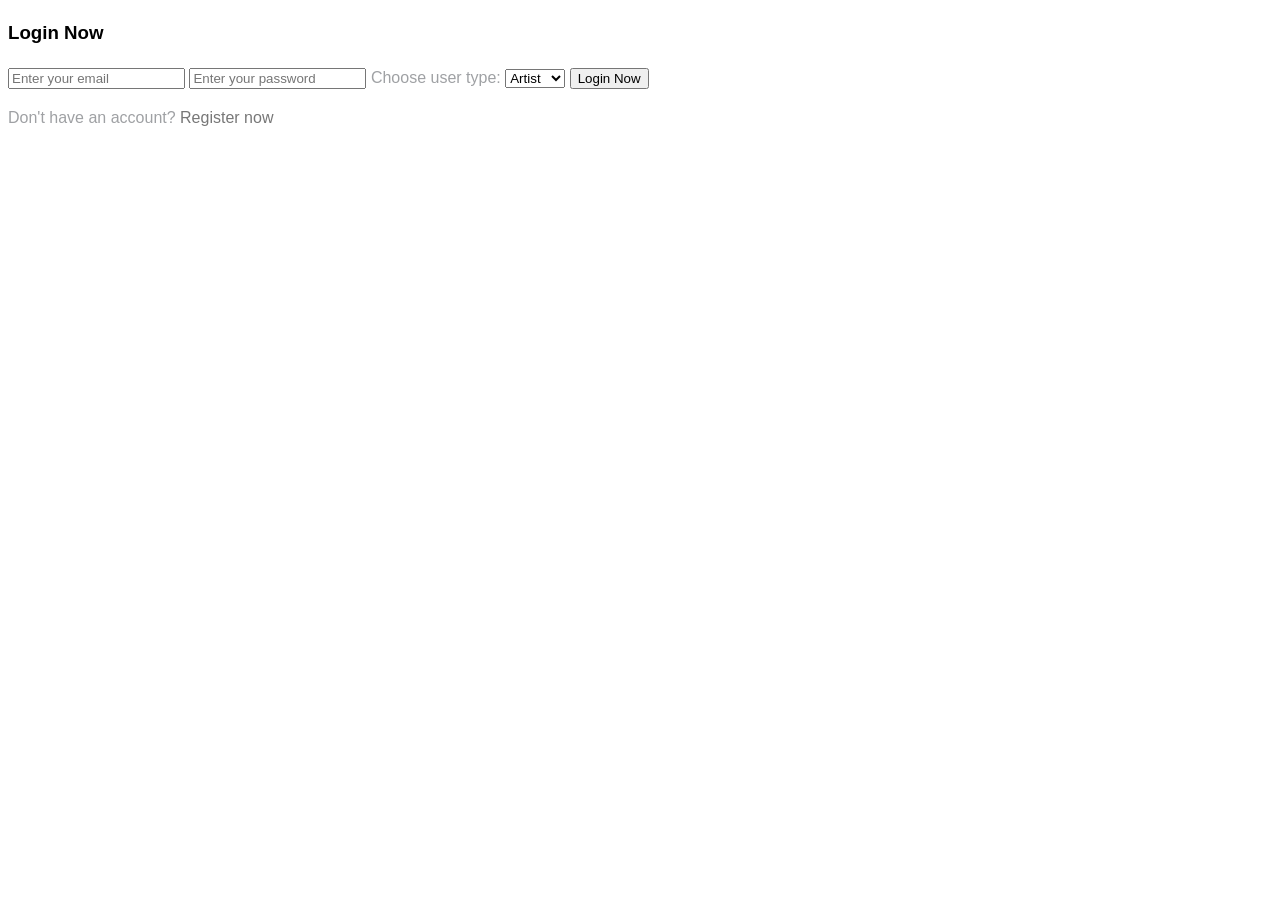
==== index.html @ 29508672 "adding all" ====
<!-- index.html -->
<!DOCTYPE html>
<html lang="en">

<head>
    <!-- Your existing head content -->
    <title>Login Form</title>
    <!-- custom css file link  -->
    <link rel="stylesheet" href="css/style1.css">
    <script src="js/auth/login.js" type="module"></script>
</head>

<body>

    <div class="form-container">

        <form id="form_login">
            <h3>Login Now</h3>
            <div class="alert alert-success" role="alert"></div>
            <div class="alert alert-danger" role="alert"></div>
            <div id="errorContainer"></div>

            <input type="email" name="email" id="email" required placeholder="Enter your email">
            <input type="password" name="password" id="password" required placeholder="Enter your password">

            <label for="user_type">Choose user type:</label>
            <select name="role" id="user_type">
                <option value="artist">Artist</option>
                <option value="admin">Admin</option>
            </select>

            <button type="submit" class="form-btn">Login Now</button>
            <p>Don't have an account? <a href="register_form.html">Register now</a></p>
        </form>

    </div>

</body>

</html>
---- css/style1.css ----
/**
* Template Name: SoftLand
* Updated: Sep 18 2023 with Bootstrap v5.3.2
* Template URL: https://bootstrapmade.com/softland-bootstrap-app-landing-page-template/
* Author: BootstrapMade.com
* License: https://bootstrapmade.com/license/
*/

/*--------------------------------------------------------------
# General
--------------------------------------------------------------*/
html {
  overflow-x: hidden;
}

body {
  font-family: "Roboto", sans-serif;
  color: #9fa1a4;
  line-height: 1.5;
}

a {
  color: #777;
  text-decoration: none;
  transition: 0.3s all ease;
}

a:hover {
  color: #000;
}

h1,
h2,
h3,
h4,
h5,
h6,
.font-heading {
  font-family: "Poppins", sans-serif;
  color: #000;
}

.container {
  z-index: 2;
  position: relative;
}

.text-black {
  color: #000 !important;
}

.text-primary {
  color: #2d71a1 !important;
}

.border-top {
  border-top: 1px solid #f2f2f2 !important;
}

.border-bottom {
  border-bottom: 1px solid #f2f2f2 !important;
}

figure figcaption {
  margin-top: 0.5rem;
  font-style: italic;
  font-size: 0.8rem;
}

section {
  overflow: hidden;
}

.section {
  padding: 7rem 0;
}

.section-heading {
  font-size: 3rem;
  font-weight: 700;
  background: linear-gradient(-45deg, #3db3c5, #274685);
  -webkit-background-clip: text;
  -webkit-text-fill-color: transparent;
}

/*--------------------------------------------------------------
# Back to top button
--------------------------------------------------------------*/
.back-to-top {
  position: fixed;
  visibility: hidden;
  opacity: 0;
  right: 15px;
  bottom: 15px;
  z-index: 996;
  background: #2d71a1;
  width: 40px;
  height: 40px;
  border-radius: 50px;
  transition: all 0.4s;
}

.back-to-top i {
  font-size: 28px;
  color: #fff;
  line-height: 0;
}

.back-to-top:hover {
  background: #3687c1;
  color: #fff;
}

.back-to-top.active {
  visibility: visible;
  opacity: 1;
}

/* Default btn sre-tyling */
.btn {
  border: none;
  padding: 15px 30px !important;
}

.btn.btn-outline-white {
  border: 2px solid #fff;
  background: none;
  color: #fff;
}

.btn.btn-outline-white:hover {
  background: #fff;
  color: #2d71a1;
}

.btn.btn-primary {
  background: #2d71a1;
  background: linear-gradient(-45deg, #1391a5, #274685);
  color: #fff;
  box-shadow: 0 10px 30px 0 rgba(0, 0, 0, 0.15);
}

/* Feature 1 */
.feature-1 .wrap-icon {
  margin: 0 auto;
  height: 100px;
  width: 100px;
  border-radius: 50%;
  position: relative;
  margin-bottom: 30px;
  box-shadow: 0 15px 30px 0 rgba(0, 0, 0, 0.2);
  display: inline-flex;
  align-items: center;
  justify-content: center;
}

.feature-1 .wrap-icon.icon-1 {
  background: linear-gradient(-45deg, #3b87bd, #2d71a2);
}

.feature-1 .wrap-icon i {
  font-size: 40px;
  line-height: 0;
  color: #fff;
}

.feature-1 h3 {
  font-size: 20px;
}

.feature-1 p {
  color: #b1b1b1;
}

/* Step */
.step {
  box-shadow: 0 10px 30px -5px rgba(0, 0, 0, 0.1);
  background: #fff;
  padding: 40px;
}

.step .number {
  background: linear-gradient(-45deg, #1391a5, #274685);
  -webkit-background-clip: text;
  -webkit-text-fill-color: transparent;
  font-weight: 700;
  letter-spacing: 0.2rem;
  margin-bottom: 10px;
  display: block;
}

.step p:last-child {
  margin-bottom: 0px;
}

/* Review */
.review h3 {
  font-size: 20px;
}

.review p {
  line-height: 1.8;
  font-style: italic;
  color: #333333;
}

.review .stars span {
  color: #FF8803;
}

.review .stars .muted {
  color: #ccc;
}

.review .review-user img {
  width: 70px;
  margin: 0 auto;
}

/* Testimonial Carousel */
.testimonials-slider .swiper-pagination {
  margin-top: 20px;
  position: relative;
}

.testimonials-slider .swiper-pagination .swiper-pagination-bullet {
  width: 12px;
  height: 12px;
  background-color: #fff;
  opacity: 1;
  border: 1px solid #2d71a1;
}

.testimonials-slider .swiper-pagination .swiper-pagination-bullet-active {
  background-color: #2d71a1;
}

/* Pricing */
.pricing {
  padding: 50px;
  background: linear-gradient(-45deg, #1391a5, #274685);
  color: #fff;
  padding-bottom: 12rem !important;
  position: relative;
  border-radius: 4px;
  color: #000000;
  background: #fff;
  box-shadow: 0 10px 30px 0 rgba(0, 0, 0, 0.2);
}

.pricing h3 {
  color: #2d71a1;
}

.pricing .price-cta {
  text-decoration: none;
  position: absolute;
  bottom: 50px;
  width: 100%;
  text-align: center;
  left: 0;
}

.pricing .price-cta .price {
  display: block;
  margin-bottom: 20px;
  font-size: 2rem;
  font-weight: 300;
}

.pricing .popularity {
  text-transform: uppercase;
  font-size: 12px;
  letter-spacing: 0.2rem;
  display: block;
  margin-bottom: 20px;
}

.pricing ul {
  margin-bottom: 50px;
}

.pricing ul li {
  margin-bottom: 10px;
}

.pricing .btn-white {
  background: #fff;
  border: 2px solid rgb(241, 241, 241);
  border-radius: 4px;
  box-shadow: 0 5px 20px 0 rgba(0, 0, 0, 0.1);
}

.pricing .btn-white:hover {
  color: #2d71a1;
}

.pricing.popular {
  background: #fff;
  box-shadow: 0 10px 30px 0 rgba(0, 0, 0, 0.2);
  color: #000000;
  background: linear-gradient(-45deg, #1391a5, #274685);
  color: #fff;
  box-shadow: none;
}

.pricing.popular .popularity {
  color: #b3b3b3;
}

.pricing.popular h3 {
  color: #fff;
  background: none;
}

.pricing.popular .btn-white {
  border: 2px solid #2d71a1;
}

/* CTA Section */
.cta-section {
  background: linear-gradient(to right, rgb(39, 70, 133) 0%, rgb(61, 179, 197) 100%);
  color: #fff;
}

.cta-section h2 {
  color: #fff;
  font-size: 3rem;
  font-weight: 700;
}

@media screen and (max-width: 768px) {
  .cta-section h2 {
    font-size: 2rem;
  }
}

.cta-section .btn {
  background: #000000;
  color: #fff;
}

.cta-section .btn i {
  margin-right: 5px;
  font-size: 24px;
  line-height: 0;
}

/* Contact Form */
.form-control {
  height: 48px;
  border-radius: 0;
  border: 1px solid #dae0e5;
}

.form-control:active,
.form-control:focus {
  outline: none;
  box-shadow: none;
  border: 1px solid #2d71a1;
}

.php-email-form .validate {
  display: none;
  color: red;
  margin: 0 0 15px 0;
  font-weight: 400;
  font-size: 13px;
}

.php-email-form .error-message {
  display: none;
  color: #fff;
  background: #ed3c0d;
  text-align: left;
  padding: 15px;
  font-weight: 600;
}

.php-email-form .error-message br+br {
  margin-top: 25px;
}

.php-email-form .sent-message {
  display: none;
  color: #fff;
  background: #18d26e;
  text-align: center;
  padding: 15px;
  font-weight: 600;
}

.php-email-form .loading {
  display: none;
  background: #fff;
  text-align: center;
  padding: 15px;
}

.php-email-form .loading:before {
  content: "";
  display: inline-block;
  border-radius: 50%;
  width: 24px;
  height: 24px;
  margin: 0 10px -6px 0;
  border: 3px solid #18d26e;
  border-top-color: #eee;
  animation: animate-loading 1s linear infinite;
}

.php-email-form textarea {
  min-height: 160px;
}

@keyframes animate-loading {
  0% {
    transform: rotate(0deg);
  }

  100% {
    transform: rotate(360deg);
  }
}

/* Blog */
.post-entry {
  margin-bottom: 60px;
}

.post-entry .post-text .post-meta {
  text-decoration: none;
  color: #ccc;
  font-size: 13px;
  display: block;
  margin-bottom: 10px;
}

.post-entry .post-text h3 {
  font-size: 20px;
  color: #000000;
}

.post-entry .post-text h3 a {
  text-decoration: none;
  color: #000000;
}

.post-entry .post-text h3 a:hover {
  text-decoration: none;
  color: #2d71a1;
}

.post-entry .post-text .readmore {
  color: #2d71a1;
}

.sidebar-box {
  margin-bottom: 30px;
  padding: 25px;
  font-size: 15px;
  width: 100%;
  float: left;
  background: #fff;
}

.sidebar-box *:last-child {
  margin-bottom: 0;
}

.sidebar-box h3 {
  font-size: 18px;
  margin-bottom: 15px;
}

.categories li,
.sidelink li {
  position: relative;
  margin-bottom: 10px;
  padding-bottom: 10px;
  border-bottom: 1px dotted gray("300");
  list-style: none;
}

.categories li:last-child,
.sidelink li:last-child {
  margin-bottom: 0;
  border-bottom: none;
  padding-bottom: 0;
}

.categories li a,
.sidelink li a {
  text-decoration: none;
  display: block;
}

.categories li a span,
.sidelink li a span {
  position: absolute;
  right: 0;
  top: 0;
  color: #ccc;
}

.categories li.active a,
.sidelink li.active a {
  text-decoration: none;
  color: #000000;
  font-style: italic;
}

.comment-form-wrap {
  clear: both;
}

.comment-list {
  padding: 0;
  margin: 0;
}

.comment-list .children {
  padding: 50px 0 0 40px;
  margin: 0;
  float: left;
  width: 100%;
}

.comment-list li {
  padding: 0;
  margin: 0 0 30px 0;
  float: left;
  width: 100%;
  clear: both;
  list-style: none;
}

.comment-list li .vcard {
  width: 80px;
  float: left;
}

.comment-list li .vcard img {
  width: 50px;
  border-radius: 50%;
}

.comment-list li .comment-body {
  float: right;
  width: calc(100% - 80px);
}

.comment-list li .comment-body h3 {
  font-size: 20px;
}

.comment-list li .comment-body .meta {
  text-decoration: none;
  text-transform: uppercase;
  font-size: 13px;
  letter-spacing: 0.1em;
  color: #ccc;
}

.comment-list li .comment-body .reply {
  padding: 5px 10px;
  background: #e6e6e6;
  color: #000000;
  text-transform: uppercase;
  font-size: 14px;
}

.comment-list li .comment-body .reply:hover {
  color: #000000;
  background: #e3e3e3;
}

.search-form {
  background: #f7f7f7;
  padding: 10px;
}

.search-form .form-group {
  position: relative;
}

.search-form .form-group input {
  padding-right: 50px;
}

.search-form .icon {
  position: absolute;
  top: 50%;
  right: 20px;
  transform: translateY(-50%);
}

/*--------------------------------------------------------------
# Header
--------------------------------------------------------------*/
#header {
  height: 80px;
  transition: all 0.5s;
  z-index: 997;
  transition: all 0.5s;
}

#header.header-scrolled {
  background: rgba(39, 70, 133, 0.8);
  height: 60px;
}

#header .logo h1 {
  font-size: 28px;
  margin: 0;
  padding: 4px 0;
  line-height: 1;
  font-weight: 500;
}

#header .logo h1 a,
#header .logo h1 a:hover {
  color: #fff;
  text-decoration: none;
}

#header .logo img {
  padding: 0;
  margin: 0;
  max-height: 40px;
}

/*--------------------------------------------------------------
# Navigation Menu
--------------------------------------------------------------*/
/**
* Desktop Navigation 
*/
.navbar {
  padding: 0;
}

.navbar ul {
  margin: 0;
  padding: 0;
  display: flex;
  list-style: none;
  align-items: center;
}

.navbar li {
  position: relative;
}

.navbar a,
.navbar a:focus {
  display: flex;
  align-items: center;
  justify-content: space-between;
  padding: 10px 0 10px 30px;
  font-size: 16px;
  font-weight: 400;
  color: rgba(255, 255, 255, 0.65);
  white-space: nowrap;
  transition: 0.3s;
}

.navbar a i,
.navbar a:focus i {
  font-size: 12px;
  line-height: 0;
  margin-left: 5px;
}

.navbar a:hover,
.navbar .active,
.navbar .active:focus,
.navbar li:hover>a {
  color: #fff;
}

.navbar .dropdown ul {
  display: block;
  position: absolute;
  left: 14px;
  top: calc(100% + 30px);
  margin: 0;
  padding: 10px 0;
  z-index: 99;
  opacity: 0;
  visibility: hidden;
  background: #fff;
  box-shadow: 0px 0px 30px rgba(127, 137, 161, 0.25);
  transition: 0.3s;
  border-radius: 4px;
}

.navbar .dropdown ul li {
  min-width: 200px;
}

.navbar .dropdown ul a {
  padding: 10px 20px;
  font-size: 15px;
  color: #101c36;
}

.navbar .dropdown ul a i {
  font-size: 12px;
}

.navbar .dropdown ul a:hover,
.navbar .dropdown ul .active:hover,
.navbar .dropdown ul li:hover>a {
  color: #2d71a1;
}

.navbar .dropdown:hover>ul {
  opacity: 1;
  top: 100%;
  visibility: visible;
}

.navbar .dropdown .dropdown ul {
  top: 0;
  left: calc(100% - 30px);
  visibility: hidden;
}

.navbar .dropdown .dropdown:hover>ul {
  opacity: 1;
  top: 0;
  left: 100%;
  visibility: visible;
}

@media (max-width: 1366px) {
  .navbar .dropdown .dropdown ul {
    left: -90%;
  }

  .navbar .dropdown .dropdown:hover>ul {
    left: -100%;
  }
}

/**
* Mobile Navigation 
*/
.mobile-nav-toggle {
  color: #fff;
  font-size: 28px;
  cursor: pointer;
  display: none;
  line-height: 0;
  transition: 0.5s;
}

@media (max-width: 991px) {
  .mobile-nav-toggle {
    display: block;
  }

  .navbar ul {
    display: none;
  }
}

.navbar-mobile {
  position: fixed;
  overflow: hidden;
  top: 0;
  right: 0;
  left: 0;
  bottom: 0;
  background: rgba(27, 49, 94, 0.9);
  transition: 0.3s;
  z-index: 999;
}

.navbar-mobile .mobile-nav-toggle {
  position: absolute;
  top: 15px;
  right: 15px;
}

.navbar-mobile ul {
  display: block;
  position: absolute;
  top: 55px;
  right: 15px;
  bottom: 15px;
  left: 15px;
  padding: 10px 0;
  border-radius: 10px;
  background-color: #fff;
  overflow-y: auto;
  transition: 0.3s;
}

.navbar-mobile a,
.navbar-mobile a:focus {
  padding: 10px 20px;
  font-size: 15px;
  color: #101c36;
}

.navbar-mobile a:hover,
.navbar-mobile .active,
.navbar-mobile li:hover>a {
  color: #2d71a1;
}

.navbar-mobile .dropdown ul {
  position: static;
  display: none;
  margin: 10px 20px;
  padding: 10px 0;
  z-index: 99;
  opacity: 1;
  visibility: visible;
  background: #fff;
  box-shadow: 0px 0px 30px rgba(127, 137, 161, 0.25);
}

.navbar-mobile .dropdown ul li {
  min-width: 200px;
}

.navbar-mobile .dropdown ul a {
  padding: 10px 20px;
}

.navbar-mobile .dropdown ul a i {
  font-size: 12px;
}

.navbar-mobile .dropdown ul a:hover,
.navbar-mobile .dropdown ul .active:hover,
.navbar-mobile .dropdown ul li:hover>a {
  color: #2d71a1;
}

.navbar-mobile .dropdown>.dropdown-active {
  display: block;
}

/*--------------------------------------------------------------
# Hero Section
--------------------------------------------------------------*/
.hero-section {
  background: linear-gradient(to right, rgba(39, 70, 133, 0.8) 0%, rgba(61, 179, 197, 0.8) 100%), url(../img/hero-bg.jpg);
  position: relative;
}

.hero-section .wave {
  width: 100%;
  overflow: hidden;
  position: absolute;
  z-index: 1;
  bottom: -150px;
}

@media screen and (max-width: 992px) {
  .hero-section .wave {
    bottom: -180px;
  }
}

.hero-section .wave svg {
  width: 100%;
}

.hero-section,
.hero-section>.container>.row {
  height: 100vh;
  min-height: 880px;
}

.hero-section.inner-page {
  height: 60vh;
  min-height: 0;
}

.hero-section.inner-page .hero-text {
  transform: translateY(-150px);
  margin-top: -120px;
}

@media screen and (max-width: 992px) {
  .hero-section.inner-page .hero-text {
    margin-top: -80px;
  }
}

.hero-section h1 {
  font-size: 3.5rem;
  color: #fff;
  font-weight: 700;
  margin-bottom: 30px;
}

@media screen and (max-width: 992px) {
  .hero-section h1 {
    font-size: 2.5rem;
    text-align: center;
    margin-top: 40px;
  }
}

@media screen and (max-width: 992px) {
  .hero-section .hero-text-image {
    margin-top: 4rem;
  }
}

.hero-section p {
  font-size: 18px;
  color: #fff;
}

.hero-section .iphone-wrap {
  position: relative;
}

@media screen and (max-width: 992px) {
  .hero-section .iphone-wrap {
    text-align: center;
  }
}

.hero-section .iphone-wrap .phone-2,
.hero-section .iphone-wrap .phone-1 {
  position: absolute;
  top: -50%;
  overflow: hidden;
  left: 0;
  box-shadow: 0 15px 50px 0 rgba(0, 0, 0, 0.3);
  border-radius: 30px;
}

@media screen and (max-width: 992px) {

  .hero-section .iphone-wrap .phone-2,
  .hero-section .iphone-wrap .phone-1 {
    position: relative;
    top: 0;
    max-width: 100%;
  }
}

.hero-section .iphone-wrap .phone-2,
.hero-section .iphone-wrap .phone-1 {
  width: 250px;
}

@media screen and (max-width: 992px) {
  .hero-section .iphone-wrap .phone-1 {
    margin-left: -150px;
  }
}

.hero-section .iphone-wrap .phone-2 {
  margin-top: 50px;
  margin-left: 100px;
  width: 250px;
}

@media screen and (max-width: 992px) {
  .hero-section .iphone-wrap .phone-2 {
    width: 250px;
    position: absolute;
    margin-top: 0px;
    margin-left: 100px;
  }
}

/*--------------------------------------------------------------
# Footer
--------------------------------------------------------------*/
.footer {
  padding: 5rem 0 2.5rem 0;
}

.footer h3 {
  font-size: 18px;
  margin-bottom: 30px;
}

.footer ul li {
  margin-bottom: 10px;
}

.footer a {
  color: #000;
}

.footer .copyright {
  margin-bottom: 0px;
}

.footer .copyright,
.footer .credits {
  font-size: 14px;
}

.social a {
  display: inline-block;
  width: 50px;
  height: 50px;
  border-radius: 50%;
  background: #f8f9fa;
  position: relative;
  text-align: center;
  transition: 0.3s background ease;
  color: #0d1e2d;
  line-height: 0;
}

.social a span {
  display: inline-block;
  left: 50%;
  position: absolute;
  top: 50%;
  transform: translate(-50%, -50%);
}

.social a:hover {
  color: #fff;
  background: #2d71a1;
}

.social a i {
  line-height: 0;
}
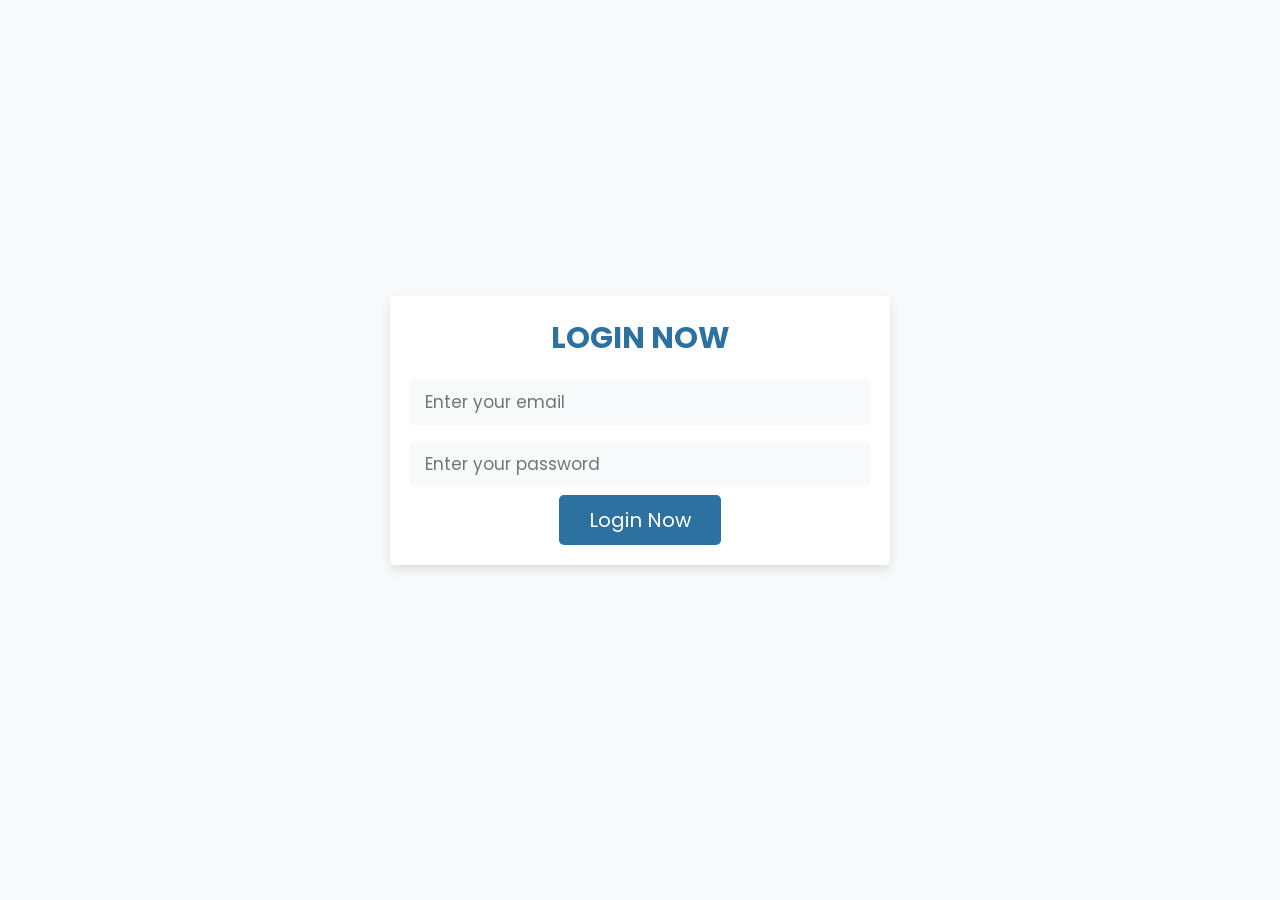
==== commit f657c700: "tug" ====
--- a/index.html
+++ b/index.html
@@ -6,7 +6,7 @@
     <!-- Your existing head content -->
     <title>Login Form</title>
     <!-- custom css file link  -->
-    <link rel="stylesheet" href="css/style1.css">
+    <link rel="stylesheet" href="css/style.css">
     <script src="js/auth/login.js" type="module"></script>
 </head>
 
@@ -23,18 +23,12 @@
             <input type="email" name="email" id="email" required placeholder="Enter your email">
             <input type="password" name="password" id="password" required placeholder="Enter your password">
 
-            <label for="user_type">Choose user type:</label>
-            <select name="role" id="user_type">
-                <option value="artist">Artist</option>
-                <option value="admin">Admin</option>
-            </select>
 
             <button type="submit" class="form-btn">Login Now</button>
-            <p>Don't have an account? <a href="register_form.html">Register now</a></p>
         </form>
 
     </div>
 
 </body>
 
-</html>
+</html>
--- a/css/style.css
+++ b/css/style.css
@@ -0,0 +1,142 @@
+@import url('https://fonts.googleapis.com/css2?family=Poppins:wght@100;200;300;400;500;600&display=swap');
+
+* {
+  font-family: 'Poppins', sans-serif;
+  margin: 0;
+  padding: 0;
+  box-sizing: border-box;
+  outline: none;
+  border: none;
+  text-decoration: none;
+}
+
+.container {
+  min-height: 100vh;
+  display: flex;
+  align-items: center;
+  justify-content: center;
+  padding: 20px;
+  padding-bottom: 60px;
+}
+
+.container .content {
+  text-align: center;
+}
+
+.container .content h3 {
+  font-size: 30px;
+  color: #2d71a1; /* SoftLand template color */
+}
+
+.container .content h3 span {
+  background: #f55858; /* SoftLand template color */
+  color: #fff;
+  border-radius: 5px;
+  padding: 0 15px;
+}
+
+.container .content h1 {
+  font-size: 50px;
+  color: #2d71a1; /* SoftLand template color */
+}
+
+.container .content h1 span {
+  color: #f55858; /* SoftLand template color */
+}
+
+.container .content p {
+  font-size: 25px;
+  margin-bottom: 20px;
+  color: #666; /* SoftLand template color */
+}
+
+.container .content .btn {
+  display: inline-block;
+  padding: 10px 30px;
+  font-size: 20px;
+  background: #2d71a1; 
+  color: #fff;
+  margin: 0 5px;
+  text-transform: capitalize;
+}
+
+.container .content .btn:hover {
+  background: #f55858; 
+}
+
+.form-container {
+  min-height: 100vh;
+  display: flex;
+  align-items: center;
+  justify-content: center;
+  padding: 20px;
+  padding-bottom: 60px;
+  background: #f8f9fa; 
+}
+
+.form-container form {
+  padding: 20px;
+  border-radius: 5px;
+  box-shadow: 0 5px 10px rgba(0, 0, 0, 0.1);
+  background: #fff;
+  text-align: center;
+  width: 500px;
+}
+
+.form-container form h3 {
+  font-size: 30px;
+  text-transform: uppercase;
+  margin-bottom: 10px;
+  color: #2d71a1; 
+}
+
+.form-container form input,
+.form-container form select {
+  width: 100%;
+  padding: 10px 15px;
+  font-size: 17px;
+  margin: 8px 0;
+  background: #f8f9fa; 
+  border-radius: 5px;
+}
+
+.form-container form select option {
+  background: #fff;
+}
+
+.form-container form .form-btn {
+  background: #2d71a1;
+  color: #fff; 
+  text-transform: capitalize;
+  font-size: 20px;
+  cursor: pointer;
+  border: none;
+  padding: 10px 30px; 
+  margin: 0 5px;
+  border-radius: 5px;
+}
+
+.form-container form .form-btn:hover {
+  background: #519ace; 
+  color: #fff;
+}
+
+.form-container form p {
+  margin-top: 10px;
+  font-size: 20px;
+  color: #666; 
+}
+
+.form-container form p a {
+  color: #f55858; 
+}
+
+.form-container form .error-msg {
+  margin: 10px 0;
+  display: block;
+  background: #f55858; 
+  color: #fff;
+  border-radius: 5px;
+  font-size: 20px;
+  padding: 10px;
+}
